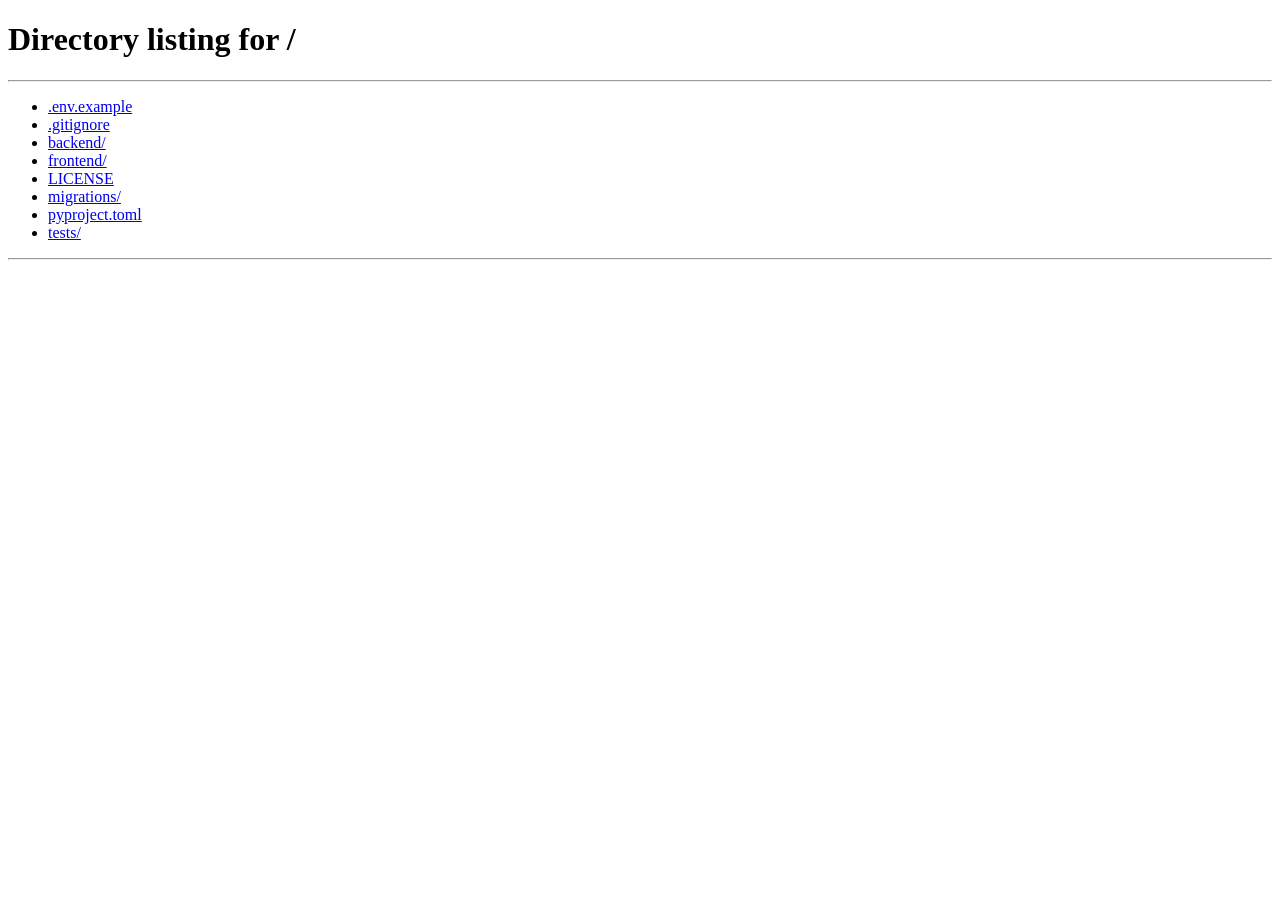
==== frontend/dashboard.html @ 4e58fb62 "feat: add initial authentication frontend" ====
<!DOCTYPE html>
<html lang="en">
<head>
    <meta charset="UTF-8">
    <meta name="viewport" content="width=device-width, initial-scale=1.0">
    <title>LYNX Dashboard</title>
    <link rel="stylesheet" href="/static/style.css">
</head>
<body>
    <main class="card">
        <h1>LYNX SOC Dashboard</h1>
        <p id="user">Checking authentication...</p>

        <section class="stats">
            <div>
                <strong>0</strong>
                <span>Connected Devices</span>
            </div>

            <div>
                <strong>0</strong>
                <span>Active Alerts</span>
            </div>

            <div>
                <strong>Safe</strong>
                <span>Gateway Status</span>
            </div>
        </section>

        <button id="logout">Logout</button>
    </main>

    <script>
        const token = sessionStorage.getItem("access_token");

        if (!token) {
            window.location.href = "/";
        }

        async function loadUser() {
            const response = await fetch("/auth/me", {
                headers: {
                    "Authorization": `Bearer ${token}`
                }
            });

            if (!response.ok) {
                sessionStorage.clear();
                window.location.href = "/";
                return;
            }

            const user = await response.json();
            document.getElementById("user").textContent =
                `Signed in as ${user.email}`;
        }

        document.getElementById("logout").addEventListener("click", () => {
            sessionStorage.clear();
            window.location.href = "/";
        });

        loadUser();
    </script>
</body>
</html>
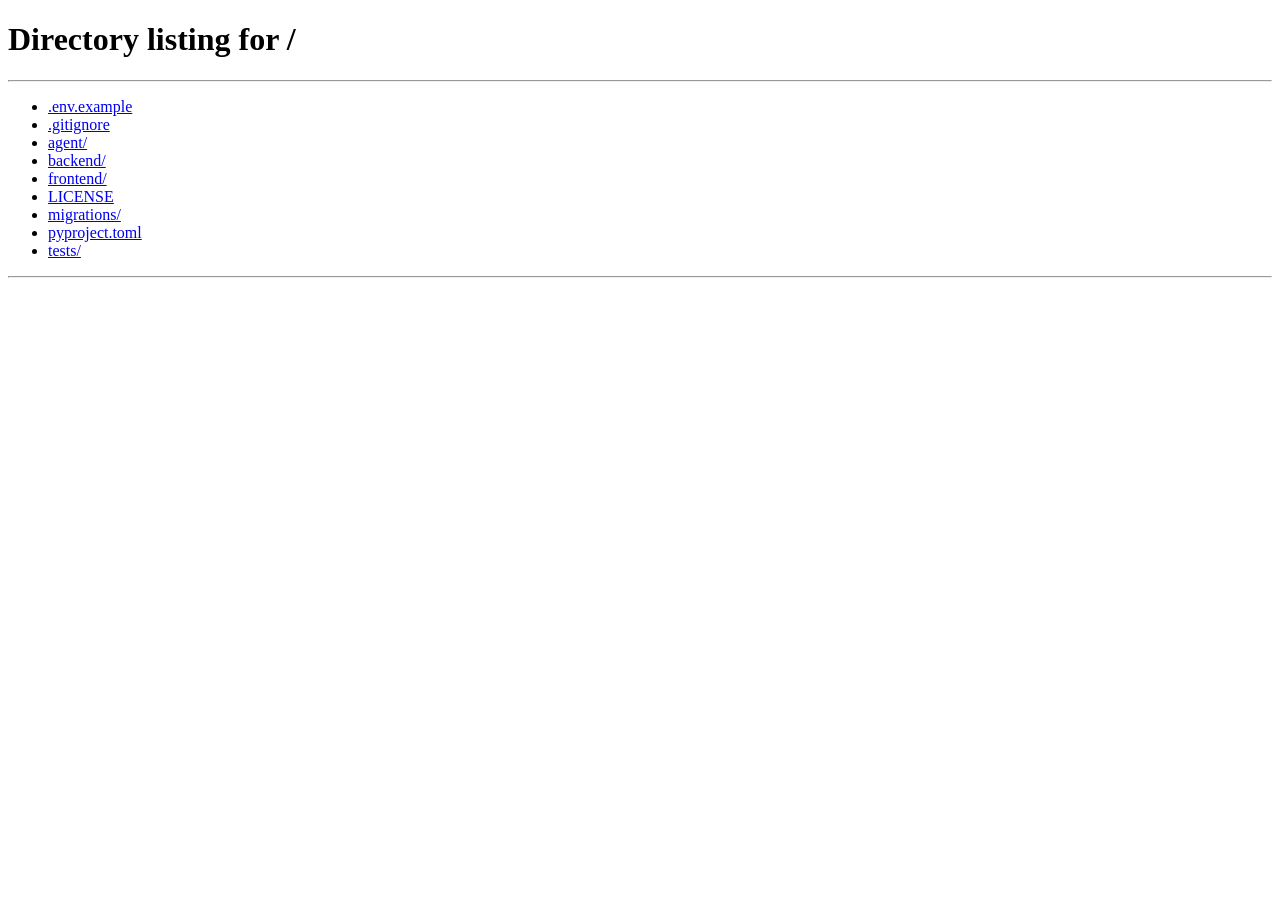
==== commit 8a660778: "feat: add live SOC activity dashboard" ====
--- a/frontend/dashboard.html
+++ b/frontend/dashboard.html
@@ -7,61 +7,174 @@
     <link rel="stylesheet" href="/static/style.css">
 </head>
 <body>
-    <main class="card">
-        <h1>LYNX SOC Dashboard</h1>
-        <p id="user">Checking authentication...</p>
+    <main class="dashboard">
+        <header>
+            <div>
+                <h1>LYNX SOC Dashboard</h1>
+                <p id="user">Loading account...</p>
+            </div>
+
+            <button id="logout">Logout</button>
+        </header>
 
         <section class="stats">
             <div>
-                <strong>0</strong>
-                <span>Connected Devices</span>
+                <strong id="endpoint-count">—</strong>
+                <span>Online Endpoints</span>
             </div>
 
             <div>
-                <strong>0</strong>
-                <span>Active Alerts</span>
+                <strong id="alert-count">—</strong>
+                <span>High-Risk Events</span>
             </div>
 
             <div>
-                <strong>Safe</strong>
+                <strong id="gateway-status">Loading</strong>
                 <span>Gateway Status</span>
             </div>
         </section>
 
-        <button id="logout">Logout</button>
+        <section class="activity">
+            <div class="section-title">
+                <div>
+                    <h2>USB Activity</h2>
+                    <p>Recent device connections and risk assessments</p>
+                </div>
+
+                <button id="refresh">Refresh</button>
+            </div>
+
+            <div id="events">
+                <p>Loading events...</p>
+            </div>
+        </section>
     </main>
 
     <script>
         const token = sessionStorage.getItem("access_token");
 
         if (!token) {
-            window.location.href = "/";
+            window.location.replace("/");
         }
 
-        async function loadUser() {
-            const response = await fetch("/auth/me", {
+        async function authorizedFetch(url) {
+            const response = await fetch(url, {
                 headers: {
                     "Authorization": `Bearer ${token}`
                 }
             });
 
+            if (response.status === 401 || response.status === 403) {
+                sessionStorage.clear();
+                window.location.replace("/");
+                throw new Error("Session expired");
+            }
+
             if (!response.ok) {
-                sessionStorage.clear();
-                window.location.href = "/";
+                throw new Error(`Request failed: ${response.status}`);
+            }
+
+            return response.json();
+        }
+
+        function createEventCard(event) {
+            const card = document.createElement("article");
+            card.className = "event-card";
+
+            const top = document.createElement("div");
+            top.className = "event-top";
+
+            const name = document.createElement("strong");
+            name.textContent = event.device_name || "Unknown USB Device";
+
+            const badge = document.createElement("span");
+            badge.className = `risk ${event.risk_level}`;
+            badge.textContent =
+                `${event.risk_level.toUpperCase()} · ${event.risk_score}`;
+
+            top.append(name, badge);
+
+            const details = document.createElement("p");
+            details.textContent =
+                `${event.event_type} · ${event.endpoint_name} · ` +
+                `${event.vendor_id || "Unknown vendor"}:` +
+                `${event.product_id || "Unknown product"}`;
+
+            const reasons = document.createElement("p");
+            reasons.className = "reasons";
+            reasons.textContent = (event.risk_reasons || []).join(" • ");
+
+            const time = document.createElement("small");
+            time.textContent = new Date(event.created_at).toLocaleString();
+
+            card.append(top, details, reasons, time);
+            return card;
+        }
+
+        function renderEvents(events) {
+            const container = document.getElementById("events");
+            container.replaceChildren();
+
+            if (events.length === 0) {
+                const message = document.createElement("p");
+                message.textContent = "No USB activity recorded yet.";
+                container.appendChild(message);
                 return;
             }
 
-            const user = await response.json();
-            document.getElementById("user").textContent =
-                `Signed in as ${user.email}`;
+            events.forEach(event => {
+                container.appendChild(createEventCard(event));
+            });
         }
+
+        async function loadDashboard() {
+            try {
+                const [user, endpoints, activity] = await Promise.all([
+                    authorizedFetch("/auth/me"),
+                    authorizedFetch("/endpoints"),
+                    authorizedFetch("/events?limit=20")
+                ]);
+
+                document.getElementById("user").textContent =
+                    `Signed in as ${user.email}`;
+
+                const onlineEndpoints = endpoints.filter(
+                    endpoint => endpoint.status === "online"
+                ).length;
+
+                const alerts = activity.events.filter(
+                    event =>
+                        event.risk_level === "high" ||
+                        event.risk_level === "critical"
+                ).length;
+
+                document.getElementById("endpoint-count").textContent =
+                    onlineEndpoints;
+
+                document.getElementById("alert-count").textContent =
+                    alerts;
+
+                document.getElementById("gateway-status").textContent =
+                    alerts > 0 ? "Attention" : "Monitoring";
+
+                renderEvents(activity.events);
+            } catch (error) {
+                document.getElementById("events").textContent =
+                    `Unable to load dashboard: ${error.message}`;
+            }
+        }
+
+        document.getElementById("refresh").addEventListener(
+            "click",
+            loadDashboard
+        );
 
         document.getElementById("logout").addEventListener("click", () => {
             sessionStorage.clear();
-            window.location.href = "/";
+            window.location.replace("/");
         });
 
-        loadUser();
+        loadDashboard();
     </script>
 </body>
 </html>
